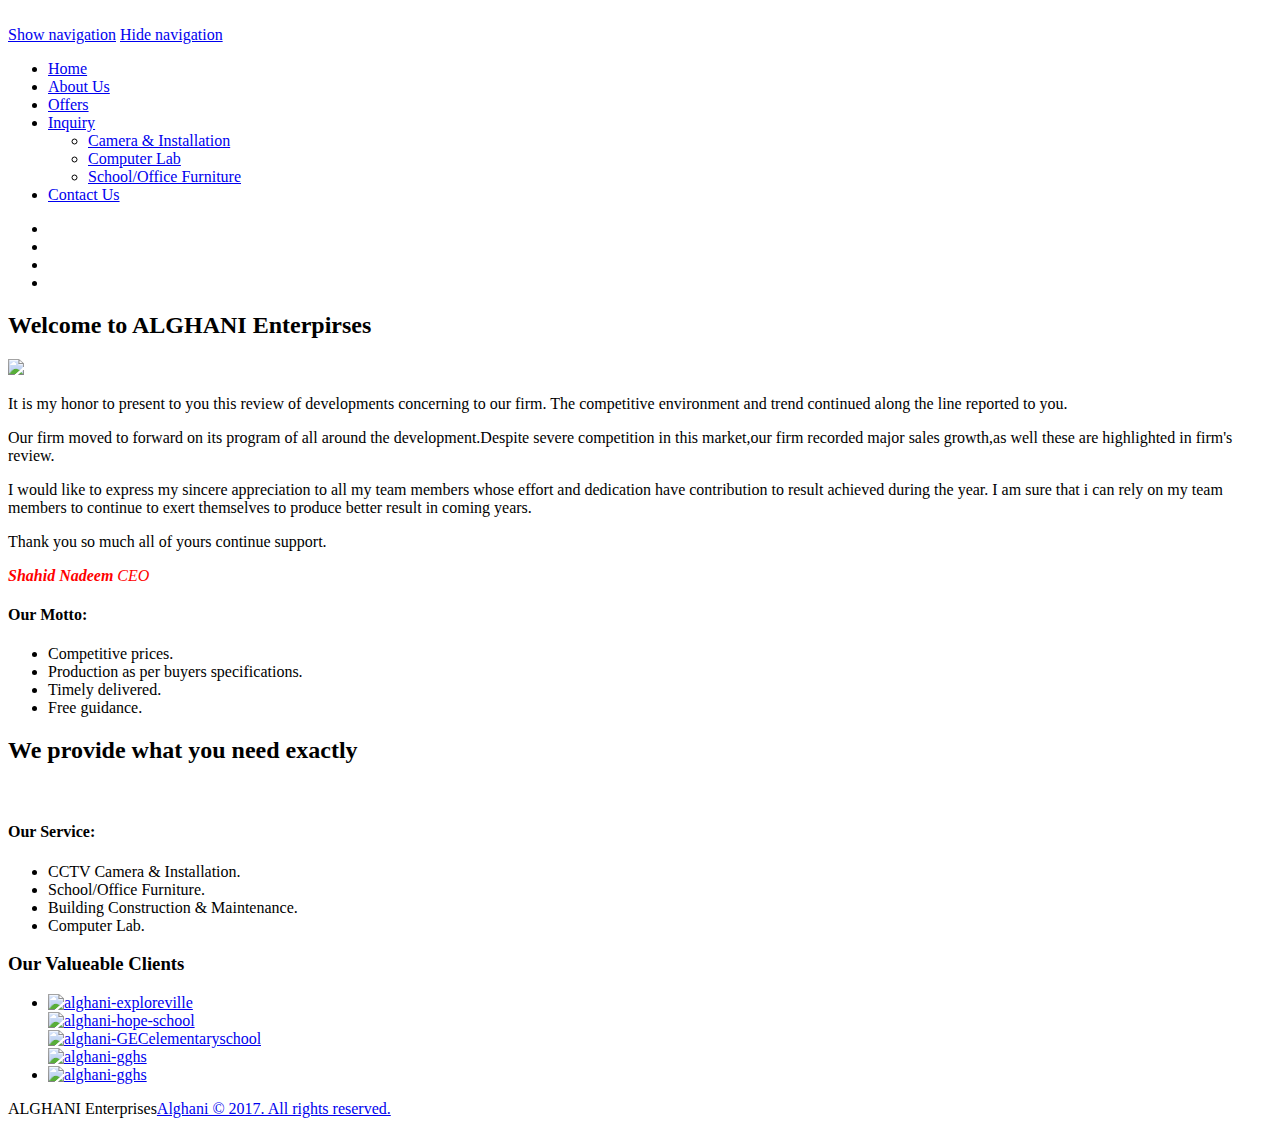
==== index.htm @ 818a692c "app id for fb" ====
<!DOCTYPE html>
<!--[if lt IE 7 ]><html class="ie ie6" lang="en"> <![endif]-->
<!--[if IE 7 ]><html class="ie ie7" lang="en"> <![endif]-->
<!--[if IE 8 ]><html class="ie ie8" lang="en"> <![endif]-->
<!--[if (gte IE 9)|!(IE)]><!-->
<html class="not-ie" lang="en">
<!--<![endif]-->
<!--
    ucorpora by freshdesignweb.com
    Twitter: https://twitter.com/freshdesignweb
    https://www.freshdesignweb.com/ucorpora/
-->
<head>
    <!-- Basic Meta Tags -->
    <meta charset="utf-8">
    <!-- For Google -->
    <title>ALGHANI Enterprises</title>
    <meta name="description" content="Alghai enterprises provides camera installation, full computer labs, school/office furniture and building construction. Sizeable costs and reasonable time-frame make them best in local business. Operating in fateh jang and islamabad.">
    <meta name="keywords" content="alghani,alghani enterprises,construction company, computer labs, furniture,fathejang company, cameras, security cameras, installation">
    <meta name="viewport" content="width=device-width, initial-scale=1.0">
    <meta name="author" content="Suhail Mumtaz Awan" />
    <meta name="copyright" content="Alghani Enterprises" />
    <meta name="robots" content="follow" />
    <meta http-equiv="cache-control" content="no-cache" />
    <meta name="application-name" content="Alghani Enterprises" />

    <!-- For Facebook -->
    <meta property="og:image" content="http://alghani-enterprises.com/img/slider/3.jpg" />
    <meta property="og:title" content="ALGHANI Enterprises" />
    <meta property="og:url" content="http://alghani-enterprises.com/" />
    <meta property="og:site_name" content="Alghani Enterprises" />
    <meta property="og:description" content="Alghai enterprises provides camera installation, full computer labs, school/office furniture and building construction." />
    <meta property="og:type" content="blog" />
    <meta property="fb:app_id" content="966242223397117" />

    <!-- For Twitter -->
    <meta name="twitter:card" content="summary" />
    <meta name="twitter:title" content="ALGHANI Enterprises" />
    <meta name="twitter:description" content="Alghai enterprises provides camera installation, full computer labs, school/office furniture and building construction." />
    <meta name="twitter:image" content="http://alghani-enterprises.com/img/slider/3.jpg" />
    <meta name="twitter:url" content="http://alghani-enterprises.com/">

    <link rel="canonical" href="http://alghani-enterprises.com" />

    <!--[if (gte IE 9)|!(IE)]>
      <meta http-equiv="X-UA-Compatible" content="IE=edge">
      <meta http-equiv="Content-Type" content="text/html;charset=utf-8">
    <![endif]-->
    <!-- Favicon -->
    <link href="img/favicon.ico" rel="icon" type="image/png">
    <!-- Styles -->
    <link href="css/styles.css" rel="stylesheet">
    <link href="css/bootstrap-override.css" rel="stylesheet">
    <!-- Font Avesome Styles -->
    <link href="css/font-awesome/font-awesome.css" rel="stylesheet">
    <!--[if IE 7]>
        <link href="css/font-awesome/font-awesome-ie7.min.css" rel="stylesheet">
    <![endif]-->
    <!-- FlexSlider Style -->
    <link rel="stylesheet" href="css/flexslider.css" type="text/css" media="screen">
    <!-- Internet Explorer condition - HTML5 shim, for IE6-8 support of HTML5 elements -->
    <!--[if lt IE 9]>
        <script src="http://html5shim.googlecode.com/svn/trunk/html5.js"></script>
    <![endif]-->
</head>
<body>
    <!-- Header -->
    <header id="header">
        <div class="container">
            <div class="row t-container">
                <!-- Logo -->
                <div class="span3">
                    <div class="logo">
                        <a href="index.htm"><img src="img/logo.png" alt=""></a>
                    </div>
                </div>
                <div class="span9">
                    <div class="row space60"></div>
                    <nav id="nav" role="navigation">
                        <a href="#nav" title="Show navigation">Show navigation</a>
                        <a href="#" title="Hide navigation">Hide navigation</a>
                        <ul class="clearfix">
                            <li class="active"><a href="index.htm" title="">Home</a></li>
                            <li><a href="about-us.htm" title="">About Us</a></li>
                            <li><a href="offers.htm" title="">Offers</a></li>
                            <li>
                                <a href="inquiry-cameras.htm" title=""><span>Inquiry</span></a>
                                <ul>
                                    <!-- Submenu -->
                                    <li><a href="inquiry-cameras.htm" title="">Camera & Installation</a></li>
                                    <li><a href="inquiry-computer-labs.htm" title="">Computer Lab</a></li>
                                    <li><a href="inquiry-furniture.htm" title="">School/Office Furniture</a></li>
                                </ul> <!-- End Submenu -->
                            </li>
                            <li><a href="contact-us.htm" title="">Contact Us</a></li>
                        </ul>
                    </nav>
                </div>
            </div>
            <div class="row space40"></div>
            <div class="slider1 flexslider">
                <!-- Slider -->
                <ul class="slides">
                    <li>
                        <img src="img/slider/1.jpg" alt="">
                    </li>
                    <li>
                        <img src="img/slider/2.jpg" alt="">
                    </li>
                    <li>
                        <img src="img/slider/3.jpg" alt="">
                    </li>
                    <li>
                        <img src="img/slider/4.jpg" alt="">
                    </li>
                </ul>
            </div>  <!-- Slider End -->
        </div>
    </header>
    <!-- Header End -->
    <!-- Content -->
    <div id="content">
        <div class="container">
            <div class="f-center">
                <h2>Welcome to ALGHANI Enterpirses</h2>
            </div>
            <div class="f-hr"></div>
            <div class="row space40"></div>
            <div class="row">

                <div class="span1"><div class="space10"></div><img src="img/CEO.jpg" style="max-width:100px;" /></div>
                <div class="span7">
                    <p>It is my honor to present to you this review of developments concerning to our firm. The competitive environment and trend continued along the line reported to you.</p>
                    <p>Our firm moved to forward on its program of all around the development.Despite severe competition in this market,our firm recorded major sales growth,as well these are highlighted in firm's review.</p>
                    <p>I would like to express my sincere appreciation to all my team members whose effort and dedication have contribution to result achieved during the year. I am sure that i can rely on my team members to continue to exert themselves to produce better result in coming years.</p>
                    <p>Thank you so much all of yours continue support.</p>
                    <p style="color:red;font-style:italic"><b>Shahid Nadeem </b>CEO</p>
                </div>

                <div class="span4">
                    <div class="ic-1"></div>
                    <div class="title-1"><h4>Our Motto:</h4></div>
                    <!-- List -->
                    <div class="text-1">
                        <ul class="list-a">
                            <li>Competitive prices.</li>
                            <li>Production as per buyers specifications.</li>
                            <li>Timely delivered.</li>
                            <li>Free guidance.</li>
                        </ul>
                    </div>
                    <!-- List End -->
                </div>
                <div class="row space40"></div>
                <div class="span12">
                    <h2>We provide what you need exactly</h2>
                </div>
                <div class="span8">
                    <img src="img/image01.png" alt="">
                </div>
                <div class="span4">
                    <div class="ic-1"></div>
                    <div class="title-1"><h4>Our Service:</h4></div>
                    <!-- List -->
                    <div class="text-1">
                        <ul class="list-b">
                            <!-- List Items -->
                            <li><i class="icon-ok"></i> CCTV Camera & Installation.</li>
                            <li><i class="icon-ok"></i> School/Office Furniture.</li>
                            <li><i class="icon-ok"></i> Building Construction & Maintenance.</li>
                            <li><i class="icon-ok"></i> Computer Lab.</li>
                        </ul>
                    </div>
                    <!-- List End -->
                </div>
            </div>
            <div class="space40"></div>
            <div class="f-hr"></div>
            <div class="row space40"></div>
            <!-- Our Clients -->
            <div class="row">
                <div class="span12">
                    <h3>Our Valueable Clients</h3>
                </div>
            </div>
            <div id="our-clients" class="slider2 flexslider">
                <ul class="slides">
                    <li>
                        <div class="row">
                            <div class="span3">
                                <a href="#" rel="external">
                                    <img src="img/clients/exploreville.jpg" alt="alghani-exploreville" />
                                </a>
                            </div>
                            <div class="span3">
                                <a href="#" rel="external">
                                    <img src="img/clients/Hopenew.jpg" alt="alghani-hope-school" />
                                </a>
                            </div>
                            <div class="span3">
                                <a href="#" rel="external">
                                    <img src="img/clients/GECelementaryschool.jpg" alt="alghani-GECelementaryschool" />
                                </a>
                            </div>
                            <div class="span3">
                                <a href="#" rel="external">
                                    <img src="img/clients/gghs.jpg" alt="alghani-gghs" />
                                </a>
                            </div>
                        </div>
                    </li>
                    <li>
                        <div class="row">
                            <div class="span3">
                                <a href="#" rel="external">
                                    <img src="img/clients/gghs.jpg" alt="alghani-gghs" />
                                </a>
                            </div>
                            <div class="span3">

                            </div>
                        </div>
                    </li>
                </ul>
            </div>
            <!-- Our Clients End -->
            <div class="space50"></div>
        </div>
    </div>
    <!-- Content End -->
    <!-- Footer -->
    <footer id="footer">
        <div class="container">
            <div class="row">
                <div class="span6">
                    <div class="logo-footer">
                        ALGHANI Enterprises<a href="http://www.alghani-enterprises.com">Alghani &copy; 2017. All rights reserved.</a>
                    </div>
                </div>
                <div class="span6 right">
                    <a href="#" class="social-network sn2 behance"></a>
                    <a href="#" class="social-network sn2 facebook"></a>
                    <a href="#" class="social-network sn2 pinterest"></a>
                    <a href="#" class="social-network sn2 flickr"></a>
                    <a href="#" class="social-network sn2 dribbble"></a>
                    <a href="#" class="social-network sn2 lastfm"></a>
                    <a href="#" class="social-network sn2 forrst"></a>
                    <a href="#" class="social-network sn2 xing"></a>
                </div>
            </div>
        </div>
    </footer>
    <!-- Footer End -->
    <!-- JavaScripts -->
    <script type="text/javascript" src="js/jquery-1.8.3.min.js"></script>
    <script type="text/javascript" src="js/bootstrap.min.js"></script>
    <script type="text/javascript" src="js/functions.js"></script>
    <script type="text/javascript" defer src="js/jquery.flexslider.js"></script>
    <!-- Go to www.addthis.com/dashboard to customize your tools -->
    <!-- Go to www.addthis.com/dashboard to customize your tools -->
    <script type="text/javascript" src="//s7.addthis.com/js/300/addthis_widget.js#pubid=ra-5a07d55aab7f21b3"></script>
</body>
</html>
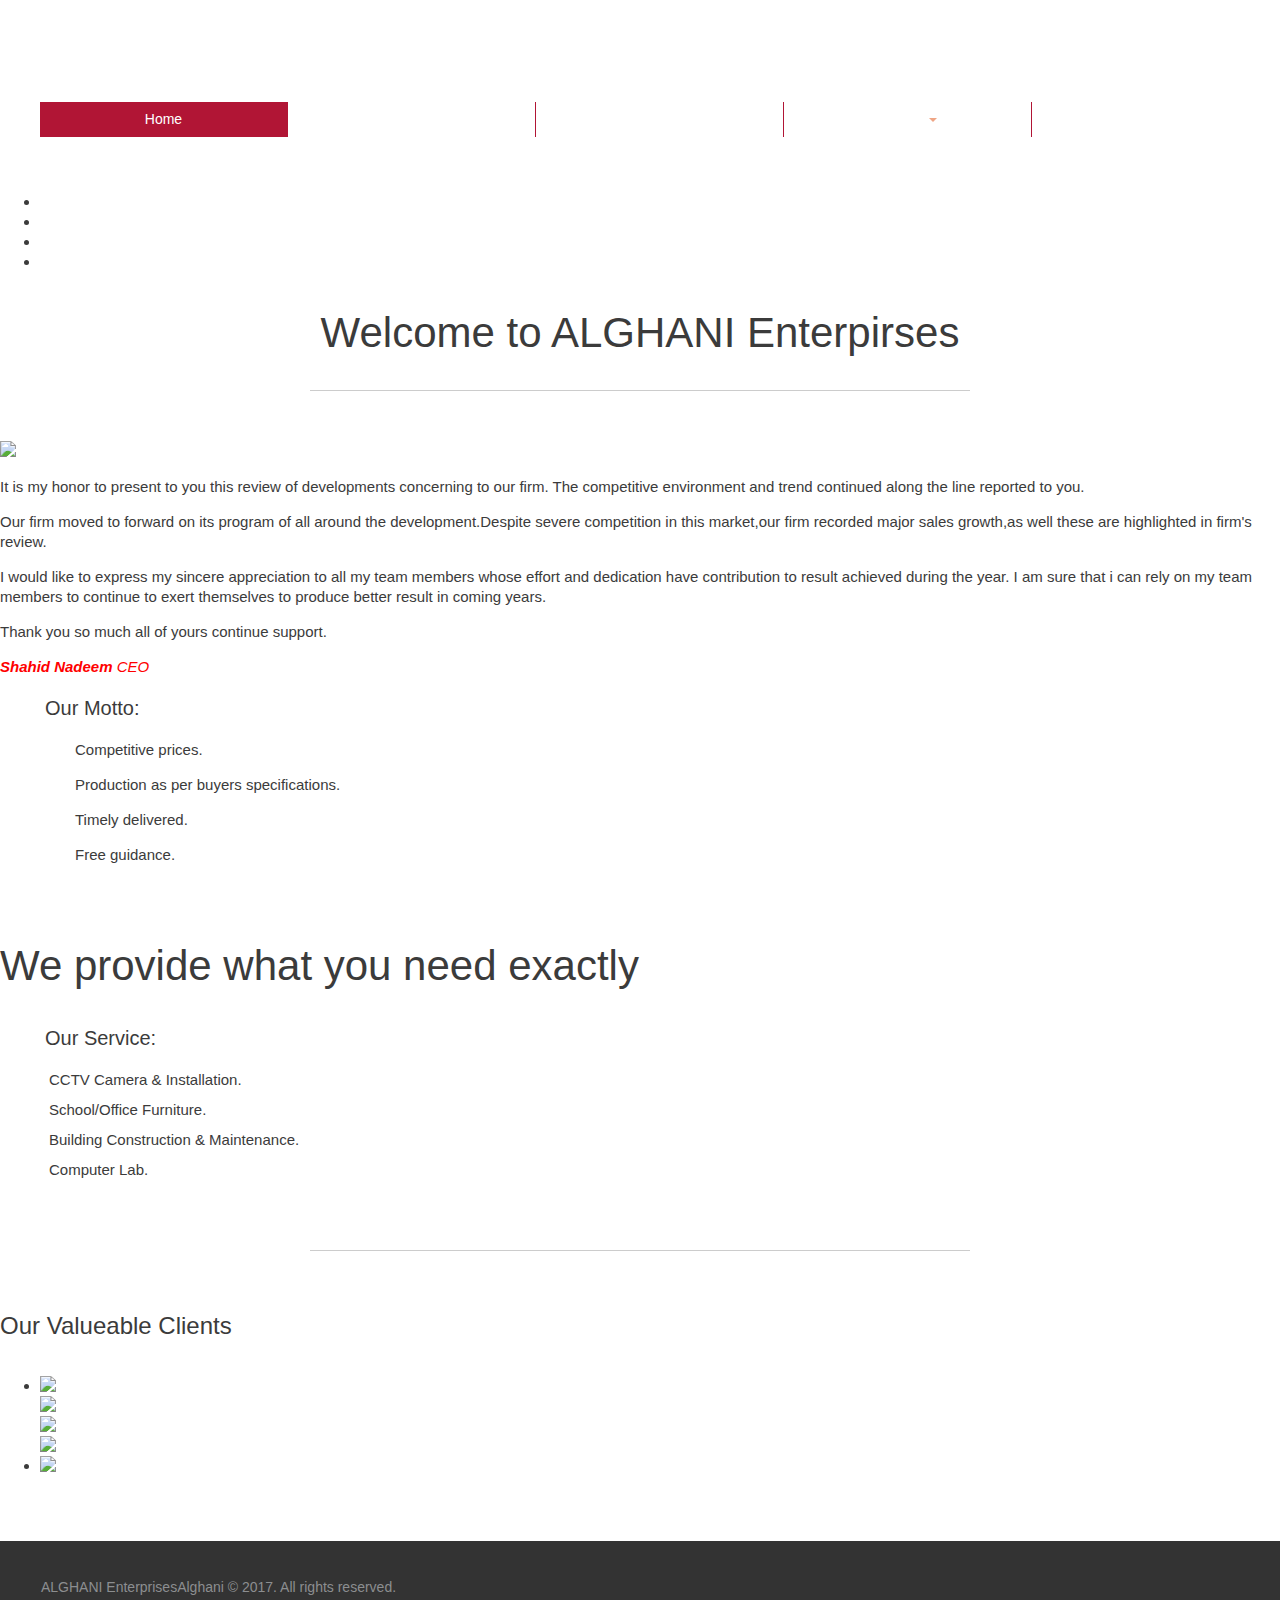
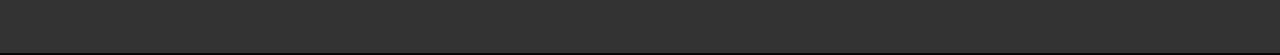
==== commit e4d8073a: "fixed forms" ====
--- a/index.htm
+++ b/index.htm
@@ -71,7 +71,7 @@
                 <!-- Logo -->
                 <div class="span3">
                     <div class="logo">
-                        <a href="index.htm"><img src="img/logo.png" alt=""></a>
+                        <a href="/"><img src="img/logo.png" alt=""></a>
                     </div>
                 </div>
                 <div class="span9">
@@ -80,7 +80,7 @@
                         <a href="#nav" title="Show navigation">Show navigation</a>
                         <a href="#" title="Hide navigation">Hide navigation</a>
                         <ul class="clearfix">
-                            <li class="active"><a href="index.htm" title="">Home</a></li>
+                            <li class="active"><a href="/" title="">Home</a></li>
                             <li><a href="about-us.htm" title="">About Us</a></li>
                             <li><a href="offers.htm" title="">Offers</a></li>
                             <li>
--- a/css/styles.css
+++ b/css/styles.css
@@ -0,0 +1,1601 @@
+/* --------------------------------------------------------	*/
+/*	Twitter Bootstrap */
+/*	Responsive media queries */
+/*	freshdesignweb.com */
+/* --------------------------------------------------------	*/
+
+@import url("bootstrap.min.css");
+@import url("bootstrap-responsive.min.css");
+
+/* --------------------------------------------------------	*/
+/*	Base */
+/* --------------------------------------------------------	*/
+
+::-moz-selection { background: #999; color: #fff; text-shadow: none; }
+::selection { background: #999; color: #fff; text-shadow: none; }
+:focus { outline-color: transparent!important; outline-style: none!important; }
+
+html {
+	overflow-y:scroll;
+	background:#fff;	
+}
+
+body {
+	margin: 0;
+	padding: 0;                      
+  font-family: 'Source Sans Pro', sans-serif;
+	font-size: 15px;
+	line-height: 20px;
+	color: #3b3b3b;
+	-webkit-font-smoothing: subpixel-antialiased;
+	-webkit-text-size-adjust: 100%;	
+	cursor:default;
+  background:#fff;
+}
+
+h1, h2, h3, h4, h5, h6 {
+  position:relative;
+  font-family: 'Titillium Web', sans-serif; 
+  font-weight: 200;
+  line-height: 1.25;
+  color: #3b3b3b;
+  margin:0px;
+  padding: 20px 0;
+  clear:both;
+}
+
+h1, h2 {
+  font-size:42px;
+  padding: 20px 0 10px 0;
+}
+
+h1 {
+  color:#3b3b3b;
+}
+
+h2 {
+}
+
+h3 {
+  font-size:24px;
+  line-height:30px;  
+}
+
+h4 {
+  font-size:20px;
+  line-height:24px;
+  font-weight:500;
+}
+
+h5, h6 {
+  font-size:20px;
+  line-height:26px;
+}    
+
+hr {
+  height:1px;
+  border:0px;
+  background:#4973c2;
+  margin:25px 0 25px 0;
+  clear:both;
+}
+
+p {
+  margin:15px 0;
+}
+
+blockquote {        
+  color:#83adff;
+  margin:15px 0px;
+  border-left:5px solid #fda056; 
+}
+
+a {
+  color:#fff;
+  text-decoration:none;
+}
+
+a:hover {
+  color:#fff;
+  text-decoration:none;
+}
+
+img {
+  width:100%;
+}
+
+/* --------------------------------------------------------	*/
+/*	Main Classes */
+/* --------------------------------------------------------	*/
+
+.white {
+  color:#fff;
+}
+.left{
+	float:left;
+}
+.blue{
+  color:#fda056;
+}
+
+.blue2{
+  color:#e4f2ff;
+}
+
+.blue-dark{
+  color:#fb8865;
+}
+
+.bold {
+  font-weight:bold;
+}
+
+.normal {
+  font-weight:normal;
+}
+
+.space5 {
+  height:5px;
+  clear:both;
+}
+
+.space10 {
+  height:10px;
+  clear:both;
+}
+
+.space15 {
+  height:15px;
+  clear:both;
+}
+
+.space20 {
+  height:20px;
+  clear:both;
+}
+
+.space25 {
+  height:25px;
+  clear:both;
+}
+
+.space30 {
+  height:30px;
+  clear:both;
+}
+
+.space40 {
+  height:40px;
+  clear:both;
+}
+
+.space50 {
+  height:50px;
+  clear:both;
+}
+
+.space60 {
+  height:60px;
+  clear:both;
+}
+
+.space70 {
+  height:70px;
+  clear:both;
+}
+
+.space80 {
+  height:80px;
+  clear:both;
+}
+
+.space90 {
+  height:90px;
+  clear:both;
+}
+
+.space100 {
+  height:100px;
+  clear:both;
+}
+
+.left {
+  text-align:left;
+}
+
+.right {
+  text-align:right;
+}
+
+.f-left {
+  float:left !important;
+}
+
+.f-right {
+  float:right;
+}
+
+.f-center {
+  text-align: center; }
+  
+.f-hr{
+  border-bottom:1px solid #CCC;
+  padding:10px;
+  width:50%;
+  margin:0 auto;
+}
+  
+.pad1 {
+  padding-top:6px;
+}
+
+.pad2 {
+  padding-top:18px;
+}
+
+.p-t-0{
+  padding-top:0px;
+}
+
+.pos-r {
+  position:relative;
+}
+
+.c-b {
+  clear:both;
+}
+
+.o-h {
+  overflow:hidden;
+}
+
+/* --------------------------------------------------------	*/
+/*  Header  */
+/* --------------------------------------------------------	*/
+
+header {
+  position:relative;
+  display:block;
+}
+
+.t-container {
+  position:relative;
+}
+
+.texture {
+  position:absolute;
+  top:0px;
+  left:-210px;
+  width:751px;
+  height:596px;
+}
+
+.logo {
+  position:relative;
+  margin-top:7px;
+}
+
+.head-info {
+  font-size:16px;
+  line-height:22px;
+}
+
+  /* --------------------------------------------------------	*/
+  /*  Slider  */
+  /* --------------------------------------------------------	*/
+    
+  .slider1 {
+    width:100%;
+    border-bottom:0px;
+  }
+
+/* --------------------------------------------------------	*/
+/*	Navigation */
+/* --------------------------------------------------------	*/
+
+		#nav
+		{
+			font-family: 'Open Sans', sans-serif;
+			position:relative;
+			z-index: 1000;
+		}
+
+			#nav > a
+			{
+				display: none;
+			}
+
+			#nav li
+			{
+				position: relative;
+				list-style:none;
+			}
+				#nav li a
+				{
+					color: #fff;
+					display: block;
+				}
+				#nav li a:active
+				{
+					background-color: #c00 !important;
+				}
+
+			#nav span:after
+			{
+				width: 0;
+				height: 0;
+				border: 0.313em solid transparent; /* 5 */
+				border-bottom: none;
+				border-top-color: #efa585;
+				content: '';
+				vertical-align: middle;
+				display: inline-block;
+				position: relative;
+				right: -0.313em; /* 5 */
+			}
+
+			/* first level */
+
+			#nav > ul
+			{
+				background-color: #8E1D36;
+			}
+				#nav > ul > li
+				{
+					width: 20%;
+					height: 100%;
+					float: left;
+				}
+					#nav > ul > li > a
+					{
+						height: 100%;
+						font-size: 14px; /* 24 */
+						line-height: 2.5em; /* 60 (24) */
+						text-align: center;
+					}
+						#nav > ul > li:not( :last-child ) > a
+						{
+							border-right: 1px solid #B11535;
+						}
+						#nav > ul > li:hover > a,
+						#nav > ul:not( :hover ) > li.active > a
+						{
+							background-color: #B11535;
+						}
+
+
+				/* second level */
+
+				#nav li ul
+				{
+					background-color: #B11535;
+					display: none;
+					position: absolute;
+					top: 100%;
+					margin-left:-0px;
+					width:100%;
+				}
+					#nav li:hover ul
+					{
+						display: block;
+						left: 0;
+						right: 0;
+					}
+						#nav li:not( :first-child ):hover ul
+						{
+							left: -1px;
+						}
+						#nav li ul a
+						{
+							border-top: 1px solid #8E1D36;
+							padding: 5px; /* 15 (20) */
+						}
+							#nav li ul li a:hover,
+							#nav li ul:not( :hover ) li.active a
+							{
+								background-color: #8E1D36;
+							}
+
+
+		@media only screen and ( max-width: 62.5em ) /* 1000 */
+		{
+			#nav
+			{
+				width: 100%;
+				position: relative;
+				margin: 0;
+			}
+			.logo{
+				margin:0 auto;
+			}
+		}
+
+		@media only screen and ( max-width: 40em ) /* 640 */
+		{
+			html
+			{
+				font-size: 75%; /* 12 */
+			}
+
+			#nav
+			{
+				position: relative;
+				top: auto;
+				left:auto;
+			}
+				#nav > a
+				{
+					width: 3.125em; /* 50 */
+					height: 3.125em; /* 50 */
+					text-align: left;
+					text-indent: -9999px;
+					background-color: #8E1D36;
+					position: relative;
+				}
+					#nav > a:before,
+					#nav > a:after
+					{
+						position: absolute;
+						border: 2px solid #fff;
+						top: 35%;
+						left: 25%;
+						right: 25%;
+						content: '';
+					}
+					#nav > a:after
+					{
+						top: 60%;
+					}
+
+				#nav:not( :target ) > a:first-of-type,
+				#nav:target > a:last-of-type
+				{
+					display: block;
+				}
+
+
+			/* first level */
+
+			#nav > ul
+			{
+				height: auto;
+				display: none;
+				position: absolute;
+				left: 0;
+				right: 0;
+			}
+				#nav:target > ul
+				{
+					display: block;
+				}
+				#nav > ul > li
+				{
+					width: 100%;
+					float: none;
+				}
+					#nav > ul > li > a
+					{
+						height: auto;
+						text-align: left;
+						padding: 0 0.833em; /* 20 (24) */
+					}
+						#nav > ul > li:not( :last-child ) > a
+						{
+							border-right: none;
+							border-bottom: 1px solid #B11535;
+						}
+
+
+				/* second level */
+
+				#nav li ul
+				{
+					position: static;
+					padding: 1.25em; /* 20 */
+					padding-top: 0;
+				}
+}
+
+/* --------------------------------------------------------	*/
+/*  Content  */
+/* --------------------------------------------------------	*/
+
+#content {
+  position:relative;
+}
+
+/* --------------------------------------------------------	*/
+/*  Home  */
+/* --------------------------------------------------------	*/
+
+.ic-1 {     
+  width:45px;  
+  height:30px;
+  font-size:34px;
+  float:left;
+}
+
+.ic-1 i {
+  color:#fb8865;
+}
+   
+.title-1 {
+  color:#3c3c3c;
+  float:left;
+  font-size:16px;
+  line-height:30px;
+}
+
+.title-1 h4 {
+  padding-top:4px;
+}
+
+.text-1 {     
+  padding-left:45px;
+  clear:both;
+}
+
+.title-2 {
+  font-size:16px;
+  padding:15px 0;
+}
+
+.square-1 {
+  color:#83adff;
+  padding-bottom:24px; 
+}
+
+.square-1 img {
+  -webkit-transition: all .3s ease;
+}
+
+.square-1:hover img {
+  opacity:0.3;
+  filter:alpha(opacity=30); /* For IE8 and earlier */
+  -webkit-transition: all .4s ease;
+}
+
+.img-container {
+  position:relative;
+}
+
+.img-bg-icon {
+  position:absolute;
+  top:0px;
+  left:0px;
+  width:100%;
+  height:100%;
+  background: url(../img/zoom-icon.png) center center no-repeat;
+  cursor:pointer;
+  display:none;
+}
+
+.square-1:hover .img-bg-icon {
+  display:block;
+} 
+
+.h-button {
+  position:absolute;
+  height:auto !important;
+}
+
+.h-button h3 {
+  padding:15px 20px;
+  font-size:22px;
+}
+
+/* --------------------------------------------------------	*/
+/*  About Us  */
+/* --------------------------------------------------------	*/
+
+.t-row h2 {
+  padding:0px;
+}
+
+.t-row h3 {
+  padding-top:14px;
+}
+
+.t-row .btn {
+  height:60px;
+  margin:0;
+  padding-right:30px;
+  padding-left:30px;
+}
+
+.team h4{
+  padding-bottom:10px;
+}
+  
+/* --------------------------------------------------------	*/
+/*  Lists  */
+/* --------------------------------------------------------	*/
+
+.list-a, .list-b, .list-c {
+  padding:0px;
+  margin:0px;
+}
+
+.list-a li {
+  list-style:none;
+  padding-left:30px;
+  margin-bottom:15px;
+  background: url(../img/arrow4.png) left center no-repeat;
+}
+
+.list-b li {
+  list-style:none;
+  margin-bottom:10px;
+}
+
+.list-b i {
+  color:#fb8865;
+  padding-right:4px;
+}
+
+.list-c i {
+  font-size:10px;
+  padding-right:4px;
+}
+
+.list-c li {
+  list-style:none;
+  margin-bottom:4px;
+}
+
+.list-c a {
+  color:#83adff;
+  text-decoration:none;
+}
+
+.list-c a:hover {
+  color:#fff;
+  text-decoration:none;
+}
+
+/* --------------------------------------------------------	*/
+/*  Client Says  */
+/* --------------------------------------------------------	*/
+
+.client-says {
+  position: relative;
+  font-style:italic;
+  color:#FFF;
+  border:0px;
+  padding:30px;
+  background:#fb8865;
+}
+
+.client-says:after {
+	content: ' ';
+	position: absolute;
+	width: 0;
+	height: 0;
+	left: 40px;
+	bottom: -24px;
+	border: 12px solid;
+	border-color: #fb8865 transparent transparent #fb8865;
+}
+
+.client-says-2 {
+  position:relative;
+  font-style:italic;
+  color:#83adff;
+  text-align:right;
+  padding-top:15px;
+  padding-right:30px;
+}
+
+.quotes {
+  float:right;
+}
+
+.quotes i {
+  font-size:17px;
+  padding-right:6px;
+}
+
+/* --------------------------------------------------------	*/
+/*  Progress Bar  */
+/* --------------------------------------------------------	*/
+
+.progress {
+  height:35px;
+  border-radius:0px;
+  background: #fda056 !important; 
+  -webkit-box-shadow:rgba(0, 0, 0, 0) 0 0 0 inset;
+  margin-bottom:8px;
+}
+
+.bar {
+  height:35px;
+  line-height:35px;
+  background:#fb8865 !important;
+  border:0px;
+  -webkit-box-shadow:rgba(0, 0, 0, 0) 0 0 0 inset;
+  text-shadow: none !important;
+  text-align:left !important;
+  padding-left:30px !important;
+}
+ 
+/* --------------------------------------------------------	*/
+/*  Buttons  */
+/* --------------------------------------------------------	*/
+  
+.btn {
+  color:#fff;
+  background:#fb8865;
+  height:48px;
+  line-height:48px;
+  padding:0px 22px;
+  text-shadow:none;
+  border-radius:2px;
+  -webkit-box-shadow:rgba(0, 0, 0, 0) 0 0 0 !important;
+  box-shadow:rgba(0, 0, 0, 0) 0 0 0 !important;
+  border:0px;
+  margin-bottom:8px;
+}
+.btn h3{
+	color:#FFF;
+}
+.btn:hover {
+  color:#fff;
+  background:#fda056;
+}
+
+.btn-blue {
+  background:#fda056;
+} 
+
+.btn-blue:hover {
+  background:#83adff;
+} 
+
+.btn-gray {
+  background:#3b3b3b;
+} 
+
+.btn-gray:hover {
+  background:#fda056;
+} 
+
+/* --------------------------------------------------------	*/
+/*  Accordion  */
+/* --------------------------------------------------------	*/
+
+.accordion-group {
+  border-radius:0px !important;
+  border:0px;
+  margin-bottom:1px !important;
+}
+ 
+.accordion-heading {
+  color:#393838;
+  background:#e9edeb; 
+}
+.accordion-heading a{
+  color:#393838;
+}
+.accordion-inner {
+  color:#393838;
+  background:#f9f9f9;
+  border:0px;
+  padding:30px 20px !important;     
+}
+
+.accordion-toggle {
+  padding:20px !important;
+}
+
+/* --------------------------------------------------------	*/
+/*  Tabs  */
+/* --------------------------------------------------------	*/
+
+.nav-tabs {
+  border:0px;
+  margin-bottom:0px;
+}
+
+.tab-content h3 {
+  padding-bottom:0px;
+}
+
+.nav-tabs li a {
+  border-radius:0px;
+  border:0px;
+  color:#3b3b3b;
+  background:#e9edeb;
+  padding:20px;
+}
+
+.nav-tabs li a:hover {
+  background:#fb8865;
+}
+
+.tab-content {
+  background:#f9f9f9;
+  padding: 0px 20px;
+  padding-bottom:10px;   
+}
+
+.nav-tabs > .active > a, .nav-tabs > .active > a:hover {
+  background-color:#f9f9f9;
+  border-color:#e9edeb #e9edeb  transparent;
+  border-style:solid;
+  color:#3b3b3b;
+}
+     
+/* --------------------------------------------------------	*/
+/*  Alerts  */
+/* --------------------------------------------------------	*/
+       
+.alert {
+  margin-bottom:9px;
+  padding:20px 40px 20px 20px;
+  color:#789ab9;
+  background:#e4f2ff;
+  border-radius:0px;
+  border:0px !important;
+  text-shadow:none !important;
+}
+  
+.alert-error {
+  color:#fff;
+  background:#ff5a5a;
+}
+
+.alert-info {
+  color:#7f7e00;
+  background:#dfde88;
+}
+
+.alert-success {
+  color:#fff;
+  background:#6ac663;
+}
+
+/* --------------------------------------------------------	*/
+/*  Icons  */
+/* --------------------------------------------------------	*/
+
+.icons-s1 {
+  font-size:34px;
+}
+
+.icons-s2 {
+  font-size:28px;
+}
+
+.icons-s3 {
+  font-size:22px;
+}
+
+.icons-s4 {
+  font-size:16px;
+}
+
+/* --------------------------------------------------------	*/
+/*  Tables  */
+/* --------------------------------------------------------	*/
+
+table {
+  width:100%;
+  border-radius:0px !important;
+  border:0px !important;
+  border-collapse:collapse !important;
+}
+
+th {
+  color:#fff;
+  background:#fda056;
+  border-radius:0px !important;
+  border:1px solid #3b3b3b !important;
+  font-weight:normal !important;
+  padding:15px 20px !important;
+}
+
+td {
+  color:#83adff;
+  background:#fb8865;
+  border-radius:0px !important;
+  border:1px solid #3b3b3b !important;
+  padding:15px 20px !important;
+}
+
+table a:hover{
+  text-decoration:none;
+}
+        
+/* --------------------------------------------------------	*/
+/*  Forms  */
+/* --------------------------------------------------------	*/
+
+.form-main input, .form-main textarea {
+  position:relative;
+  height:20px;
+  width:95%;
+  padding:16px 12px 14px 12px; 
+  margin-top:10px;
+  background:#464646;
+  border-radius:0px;
+  border:0px;
+}
+
+.form-main textarea {
+  height:200px;
+  resize:none;
+}
+
+.error {
+	color: white;
+	display: none;
+}
+
+#ajaxsuccess {
+	color: #fda056;
+  font-size:18px;
+  font-weight:bold;
+	width: 100%;
+	display: none;
+  clear:both;
+}
+.clear{
+	clear:both;}
+	
+/* --------------------------------------------------------	*/
+/*  Paging  */
+/* --------------------------------------------------------	*/
+
+.paging {
+  width:30px;
+  height:30px;
+  line-height:30px;
+  text-align:center;
+  font-size:13px;
+  color:#fff;
+  background:#fda056;
+  float:right;
+  margin-bottom:5px;
+  margin-right:1px;
+}
+
+.paging:hover {
+  color:#fff;
+  background:#101d35;
+  text-decoration:none;
+}
+
+/* --------------------------------------------------------	*/
+/*  Blog Detail  */
+/* --------------------------------------------------------	*/
+
+.blog-icon {
+  font-size:30px;
+  color:#fb8865;
+  width:30px;
+  height:30px;
+}
+
+.post-d-info i {
+  padding:0px 5px;
+}
+
+.post-d-info h2 {
+  padding-bottom:15px;
+}
+
+.post-d-info a:hover {
+  text-decoration:none !important;
+}     
+  
+  /* --------------------------------------------------------	*/
+  /*  Comments  */
+  /* --------------------------------------------------------	*/
+  
+  .comment-title h2, .contact-form-title h2 {
+    padding-bottom:5px;
+  }
+
+  .comment {
+    margin-bottom:30px;
+    padding-left:50px;
+    background:url(../img/comment-img.png) left 4px no-repeat;
+  }
+
+  .comment-author {
+    color:#fff;
+    font-weight:bold;
+  }
+  
+  .comment-date {
+    color:#fff;
+  }
+  
+  .c-margin-2 {
+    margin-left:50px;
+  }
+  
+  .c-margin-3 {
+    margin-left:100px;
+  }
+  
+  .thank {
+    padding-top:12px;
+  }   
+  
+  .form-comment input, .form-comment textarea {
+    width:93.4%;
+    color:#fff;
+    background:#fb8865;
+    margin-top:10px;
+    padding:8px 12px !important;
+    border:0px;
+    border-radius:0px;
+  }    
+  
+  .form-comment textarea {
+    width:96.9%;  
+    height:150px;
+    resize:none;
+  }   
+    
+/* --------------------------------------------------------	*/
+/*  Pricing Tables  */
+/* --------------------------------------------------------	*/
+
+.pricing-tables table {
+  width:100%;
+  background:transparent;
+  border:0px !important;
+}
+
+.pricing-tables th {
+  font-size:16px;
+  font-weight:bold;
+  background:#fda056;
+  text-align:center;
+  padding: 30px !important;
+}
+
+.pricing-tables td {
+  padding:8px 0px;
+  color:#7c7e7e;
+  background:#fff;
+  border-bottom:1px solid #f9f9f9 !important;
+  text-align:center;
+}
+
+.pricing-tables .plan-title  {
+  font-family: 'Titillium Web', sans-serif; 
+  font-weight: 200;
+  font-size:24px;
+  line-height:30px;
+ 	color: #fff;     
+}
+
+.price {
+  font-size:36px !important;
+  padding-top:36px;   
+  line-height:30px;
+}
+
+.price2 {
+  position:relative;
+  top:-8px;
+  font-size:14px;
+}
+
+.pricing-tables .table-footer {
+  font-size:16px;
+  color:#fff !important;
+  background:#fda056 !important;
+  padding:44px 0px !important;
+  border:0px !important;
+}
+
+.pricing-tables .active th, .pricing-tables .active .table-footer {
+  color:#fff;
+  background:#fb8865 !important;
+}
+
+.pricing-tables .active td {
+  color:#fda056;
+}
+
+.pricing-tables .active .table-footer {
+  border:0px;
+  background:#fb8865 !important;
+}
+
+/* --------------------------------------------------------	*/
+/*  Contact  */
+/* --------------------------------------------------------	*/
+
+#map {
+  position:relative;
+  width:100%;
+  height:270px;
+  padding:0px;
+  border:0px;
+}
+
+/* --------------------------------------------------------	*/
+/*  Side Bar  */
+/* --------------------------------------------------------	*/
+
+  /* --------------------------------------------------------	*/
+  /*  Search  */
+  /* --------------------------------------------------------	*/
+  
+  .search-box{
+    position:relative;
+  }
+  
+  .search {
+    width:80%;
+    height:34px;
+    color:#fff;
+    background:#fb8865;
+    border:0px;
+    padding-left:5%;
+    padding-right:15%;
+  }
+  
+  .search-icon, .search-icon:hover {
+    position:absolute;
+    font-size:14px;
+    top:7px;
+    right:12px;
+    color:#fff;
+    text-decoration:none;    
+  }
+
+  /* --------------------------------------------------------	*/
+  /*	Flickr Widget */
+  /* --------------------------------------------------------	*/
+  
+  .photo-stream {
+    float:left;
+    width:60px;
+    height:60px;
+    border-bottom:0px;
+    margin-right:13px;
+    margin-bottom:13px;
+    overflow:hidden;
+  }  
+
+  /* --------------------------------------------------------	*/
+  /*  Tags  */
+  /* --------------------------------------------------------	*/
+  
+  .tag {
+    height:20px;
+    font-size:13px;
+    color:#fff;
+    background:#fda056;
+    padding:5px 13px 4px 13px;
+    margin-right:10px;
+    margin-bottom:10px;
+    float:left;
+  }
+  
+  .tag:hover {
+    background:#fb8865;
+  }
+
+/* --------------------------------------------------------	*/
+/*  Testimonials  */
+/* --------------------------------------------------------	*/
+
+.testimonials {
+  background:#fb8865;
+  border:1px solid #3b3b3b;
+  padding:30px; 
+}
+
+/* --------------------------------------------------------	*/
+/*	Gallery */
+/* --------------------------------------------------------	*/
+
+.portfolio{
+  overflow:hidden;
+  margin:0px;
+}
+
+.portfolio .span4, .portfolio .span6{
+  margin-top:50px;
+}
+
+.portfolio .span2, .portfolio .span3{
+  margin-top:40px;
+}
+
+.portfolio a{
+  text-decoration:none;
+}
+
+.portfolio li{
+  list-style:none;
+}
+
+.portfolio-info {
+  height:100%;
+  background:#f5f7f8;
+  border:1px solid #cbcfd1;
+  border-bottom:2px solid #cbcfd1;
+  padding:30px;
+}
+  
+  /* --------------------------------------------------------	*/
+  /*	Gallery Filter */
+  /* --------------------------------------------------------	*/
+
+  #portfolio-filter{
+    margin:0px;
+    overflow:hidden;
+  }
+    
+  #portfolio-filter li {
+    list-style:none;
+    float:left;
+    margin-right:10px;
+    margin-top:5px;
+    padding:12px 0px;
+  }
+    
+  #portfolio-filter li a {
+    padding:12px 15px;
+    margin:0px;
+    border:0px;
+  	color:#fff;
+	background: #fda056;
+  }
+ 
+  #portfolio-filter li:hover a {
+    color:#fff;
+    background: #83adff;
+    text-decoration:none;
+  }
+    
+  #portfolio-filter li.active a {
+    color:#fff;
+    background: #fb8865;
+  }
+
+	/* --------------------------------------------------------	*/
+	/*	Gallery - Isotype (filtering tags) */
+	/* --------------------------------------------------------	*/
+
+	.isotope-item {
+	  z-index: 2;
+	}
+
+	.isotope-hidden.isotope-item {
+	  pointer-events: none;
+	  z-index: 1;
+	}   
+
+	/* Isotope CSS3 transitions */    
+	.isotope,	.isotope .isotope-item {
+	  -webkit-transition-duration: 0.4s;
+		 -moz-transition-duration: 0.4s;
+		  -ms-transition-duration: 0.4s;
+		   -o-transition-duration: 0.4s;
+			  transition-duration: 0.4s;
+	}
+
+	.isotope {
+	  -webkit-transition-property: height, width;
+		 -moz-transition-property: height, width;
+		  -ms-transition-property: height, width;
+		   -o-transition-property: height, width;
+			  transition-property: height, width;
+	}
+
+	.isotope .isotope-item {
+	  -webkit-transition-property: -webkit-transform, opacity;
+		 -moz-transition-property:    -moz-transform, opacity;
+		  -ms-transition-property:     -ms-transform, opacity;
+		   -o-transition-property:         top, left, opacity;
+			  transition-property:         transform, opacity;
+	} 
+
+	/* disabling Isotope CSS3 transitions */
+	.isotope.no-transition,
+	.isotope.no-transition .isotope-item,
+	.isotope .isotope-item.no-transition {
+	  -webkit-transition-duration: 0s;
+		 -moz-transition-duration: 0s;
+		  -ms-transition-duration: 0s;
+		   -o-transition-duration: 0s;
+			  transition-duration: 0s;
+	}                                      
+/*----------------------------------------------------------*/
+/* breadcrumbs */
+#titlebar{background:#f9f9f9;}
+#breadcrumbs ul{float:right;font-size:13px;margin-top:27px;font-weight:500; padding-left:5px; padding-right:15px;}
+#breadcrumbs ul li{display:inline-block;color:#999;margin:0 0 0 5px}
+#breadcrumbs ul li:after{content:"";font-family:"FontAwesome";font-size:12px;color:#ccc;margin:0 0 0 9px}
+#breadcrumbs ul li:last-child:after,#breadcrumbs ul li:first-child:after{content:"";margin:0}
+#breadcrumbs ul li:last-child a,#breadcrumbs ul li a{color:#888;font-weight:600}
+#breadcrumbs ul li a:hover{color:#a0a0a0}#breadcrumbs ul li:first-child{padding-right:0;margin-left:0}
+#breadcrumbs ul li:first-child,#breadcrumbs ul li:last-child{color:#999;background:0}
+#breadcrumbs ul li:last-child{padding:0;background:0}
+
+/* --------------------------------------------------------	*/
+/*	Footer */
+/* --------------------------------------------------------	*/
+
+#footer {
+  position:relative;
+  color:#8c8e90;
+  font-size:14px;
+  line-height:22px;
+  padding:30px 41px 20px 41px;
+  background:#333333;
+  border-bottom:2px solid #060606;
+  overflow:hidden;  
+}
+
+#footer h2 {
+  margin-bottom:0px !important;
+  padding-bottom:0px !important;
+  padding-top:20px;
+  color:#ffffff;
+}
+
+#footer h3 {
+  padding-bottom:10px !important;
+  color:#ffffff;
+}
+
+.logo-footer{
+  line-height:32px;
+}
+
+.logo-footer img{
+  width:auto;
+  float:left;
+  margin-right:20px;
+}
+
+#footer a {
+  color:#8c8e90;
+  text-decoration:none;
+}
+
+#footer a.white {
+  color:#fff;
+}
+
+#footer a:hover, #footer a.white:hover {
+  color:#83adff;
+  text-decoration:none;       
+}
+
+#footer i {
+  margin-right:12px;
+}
+
+.texture-footer {
+  position:absolute;
+  top:-30px;
+  right:-150px;
+}
+
+#footer .btn {
+  background:#282828;
+  text-shadow:none;
+  border-radius:2px;
+  -webkit-box-shadow:rgba(255, 255, 255, 00) 0 0 0 inset, rgba(0, 0, 0, 00) 0 0 0;
+  background-image:-webkit-linear-gradient(top, #282828, #282828);
+  margin-top:10px;
+}
+
+#footer .btn:hover {
+  background:#3b3b3b;
+}
+
+#footer .btn i {
+  margin-left:12px;
+  margin-right:0px;
+}
+
+/* --------------------------------------------------------	*/
+/*	Social Networks Icons */
+/* --------------------------------------------------------	*/
+
+.social-network { 
+	display:inline-block; 
+	background: url(../img/social-networks.png) no-repeat top left; 
+	width: 24px; 
+	height: 24px; 
+	background-position-y: 0; 
+	-webkit-transition:all 0.2s ease;
+	-moz-transition:all 0.2s ease;                                             
+	-o-transition:all 0.2s ease;
+	-ms-transition:all 0.2s ease;
+	transition:all 0.2s ease;
+	cursor:pointer;
+  border:0px !important;
+  margin-right:6px;
+}
+
+.sn2 {
+	background: url(../img/social-networks-2.png) no-repeat top left; 
+}
+
+input[type="text"]
+{
+    color: black;
+    font-size:20px;
+    font-weight: bold;
+}
+input[type="number"]
+{
+    color: black;
+    font-size:20px;
+    font-weight: bold;
+}
+input[type="email"]
+{
+    color: black;
+    font-size:20px;
+    font-weight: bold;
+}
+.boldit{
+  color: black !important;
+      font-size:20px;
+    font-weight: bold;
+}
+::-webkit-input-placeholder { /* WebKit, Blink, Edge */
+    color:    #4F4B4C !important;
+}
+:-moz-placeholder { /* Mozilla Firefox 4 to 18 */
+   color:    #4F4B4C !important;
+   opacity:  1;
+}
+::-moz-placeholder { /* Mozilla Firefox 19+ */
+   color:    #4F4B4C !important;
+   opacity:  1;
+}
+:-ms-input-placeholder { /* Internet Explorer 10-11 */
+   color:    #4F4B4C !important;
+}
+::-ms-input-placeholder { /* Microsoft Edge */
+   color:    #4F4B4C !important;
+}
+
+::placeholder { /* Most modern browsers support this now. */
+   color:    #4F4B4C !important;
+}
+
+textarea {
+    color: black !important;
+      font-size:20px;
+    font-weight: bold;
+}
+.btn {
+  background: #a31f1f;
+  background-image: -webkit-linear-gradient(top, #a31f1f, ##a31f1f);
+  background-image: -moz-linear-gradient(top, #a31f1f, ##a31f1f);
+  background-image: -ms-linear-gradient(top, #a31f1f, ##a31f1f);
+  background-image: -o-linear-gradient(top, #a31f1f, ##a31f1f);
+  background-image: linear-gradient(to bottom, #a31f1f, ##a31f1f);
+  -webkit-border-radius: 0;
+  -moz-border-radius: 0;
+  border-radius: 0px;
+  -webkit-box-shadow: 5px 4px 8px #666666;
+  -moz-box-shadow: 5px 4px 8px #666666;
+  box-shadow: 5px 4px 8px #666666;
+  font-family: Arial;
+  color: #ffffff;
+  font-size: 29px;
+  text-decoration: none;
+}
+
+.btn:hover {
+  background: #ab4242;
+  text-decoration: none;
+}
+/* Normal */
+.social-network.aim{ background-position: 0 0}
+.social-network.amazon{ background-position: -24px 0}
+.social-network.apple{ background-position: -48px 0}
+.social-network.behance{ background-position: -72px 0}
+.social-network.blogger{ background-position: -96px 0}
+.social-network.delicious{ background-position: -120px 0}
+.social-network.deviantart{ background-position: -144px 0}
+.social-network.digg{ background-position: -168px 0}
+.social-network.dribbble{ background-position: -192px 0}
+.social-network.ebay{ background-position: -216px 0}
+.social-network.evernote{ background-position: -240px 0}
+.social-network.facebook{ background-position: -264px 0}
+.social-network.feedburner{ background-position: -288px 0}
+.social-network.flickr{ background-position: -312px 0}
+.social-network.forrst{ background-position: -336px 0}
+.social-network.foursquare{ background-position: -360px 0}
+.social-network.github{ background-position: -384px 0}
+.social-network.google{ background-position: -408px 0}
+.social-network.gowalla{ background-position: -432px 0}
+.social-network.icq{ background-position: -456px 0}
+.social-network.itunes{ background-position: -480px 0}
+.social-network.lastfm{ background-position: -504px 0}
+.social-network.linkedin{ background-position: -528px 0}
+.social-network.meetup{ background-position: -552px 0}
+.social-network.myspace{ background-position: -576px 0}
+.social-network.newsvine{ background-position: -600px 0}
+.social-network.openid{ background-position: -624px 0}
+.social-network.paypal{ background-position: -648px 0}
+.social-network.picasa{ background-position: -672px 0}
+.social-network.pinterest{ background-position: -696px 0}
+.social-network.posterous{ background-position: -720px 0}
+.social-network.reddit{ background-position: -744px 0}
+.social-network.rss{ background-position: -768px 0}
+.social-network.skype{ background-position: -792px 0}
+.social-network.slashdot{ background-position: -816px 0}
+.social-network.soundcloud{ background-position: -840px 0}
+.social-network.stumbleupon{ background-position: -864px 0}
+.social-network.technorati{ background-position: -888px 0}
+.social-network.tumblr{ background-position: -912px 0}
+.social-network.twitter{ background-position: -936px 0}
+.social-network.viddler{ background-position: -960px 0}
+.social-network.vimeo{ background-position: -984px 0}
+.social-network.virb{ background-position: -1008px 0}
+.social-network.wordpress{ background-position: -1032px 0}
+.social-network.xing{ background-position: -1056px 0}
+.social-network.yahoo{ background-position: -1080px 0}
+.social-network.yelp{ background-position: -1104px 0}
+.social-network.youtube{ background-position: -1128px 0}
+.social-network.zerply{ background-position: -1152px 0}
+
+/* Mouseovers */
+.social-network.aim:hover,.active .social-network.aim{ background-position: 0 -24px}
+.social-network.amazon:hover,.active .social-network.amazon{ background-position: -24px -24px}
+.social-network.apple:hover,.active .social-network.apple{ background-position: -48px -24px}
+.social-network.behance:hover,.active .social-network.behance{ background-position: -72px -24px}
+.social-network.blogger:hover,.active .social-network.blogger{ background-position: -96px -24px}
+.social-network.delicious:hover,.active .social-network.delicious{ background-position: -120px -24px}
+.social-network.deviantart:hover,.active .social-network.deviantart{ background-position: -144px -24px}
+.social-network.digg:hover,.active .social-network.digg{ background-position: -168px -24px}
+.social-network.dribbble:hover,.active .social-network.dribbble{ background-position: -192px -24px}
+.social-network.ebay:hover,.active .social-network.ebay{ background-position: -216px -24px}
+.social-network.evernote:hover,.active .social-network.evernote{ background-position: -240px -24px}
+.social-network.facebook:hover,.active .social-network.facebook{ background-position: -264px -24px}
+.social-network.feedburner:hover,.active .social-network.feedburner{ background-position: -288px -24px}
+.social-network.flickr:hover,.active .social-network.flickr{ background-position: -312px -24px}
+.social-network.forrst:hover,.active .social-network.forrst{ background-position: -336px -24px}
+.social-network.foursquare:hover,.active .social-network.foursquare{ background-position: -360px -24px}
+.social-network.github:hover,.active .social-network.github{ background-position: -384px -24px}
+.social-network.google:hover,.active .social-network.google{ background-position: -408px -24px}
+.social-network.gowalla:hover,.active .social-network.gowalla{ background-position: -432px -24px}
+.social-network.icq:hover,.active .social-network.icq{ background-position: -456px -24px}
+.social-network.itunes:hover,.active .social-network.itunes{ background-position: -480px -24px}
+.social-network.lastfm:hover,.active .social-network.lastfm{ background-position: -504px -24px}
+.social-network.linkedin:hover,.active .social-network.linkedin{ background-position: -528px -24px}
+.social-network.meetup:hover,.active .social-network.meetup{ background-position: -552px -24px}
+.social-network.myspace:hover,.active .social-network.myspace{ background-position: -576px -24px}
+.social-network.newsvine:hover,.active .social-network.newsvine{ background-position: -600px -24px}
+.social-network.openid:hover,.active .social-network.openid{ background-position: -624px -24px}
+.social-network.paypal:hover,.active .social-network.paypal{ background-position: -648px -24px}
+.social-network.picasa:hover,.active .social-network.picasa{ background-position: -672px -24px}
+.social-network.pinterest:hover,.active .social-network.pinterest{ background-position: -696px -24px}
+.social-network.posterous:hover,.active .social-network.posterous{ background-position: -720px -24px}
+.social-network.reddit:hover,.active .social-network.reddit{ background-position: -744px -24px}
+.social-network.rss:hover,.active .social-network.rss{ background-position: -768px -24px}
+.social-network.skype:hover,.active .social-network.skype{ background-position: -792px -24px}
+.social-network.slashdot:hover,.active .social-network.slashdot{ background-position: -816px -24px}
+.social-network.soundcloud:hover,.active .social-network.soundcloud{ background-position: -840px -24px}
+.social-network.stumbleupon:hover,.active .social-network.stumbleupon{ background-position: -864px -24px}
+.social-network.technorati:hover,.active .social-network.technorati{ background-position: -888px -24px}
+.social-network.tumblr:hover,.active .social-network.tumblr{ background-position: -912px -24px}
+.social-network.twitter:hover,.active .social-network.twitter{ background-position: -936px -24px}
+.social-network.viddler:hover,.active .social-network.viddler{ background-position: -960px -24px}
+.social-network.vimeo:hover,.active .social-network.vimeo{ background-position: -984px -24px}
+.social-network.virb:hover,.active .social-network.virb{ background-position: -1008px -24px}
+.social-network.wordpress:hover,.active .social-network.wordpress{ background-position: -1032px -24px}
+.social-network.xing:hover,.active .social-network.xing{ background-position: -1056px -24px}
+.social-network.yahoo:hover,.active .social-network.yahoo{ background-position: -1080px -24px}
+.social-network.yelp:hover,.active .social-network.yelp{ background-position: -1104px -24px}
+.social-network.youtube:hover,.active .social-network.youtube{ background-position: -1128px -24px}
+.social-network.zerply:hover,.active .social-network.zerply{ background-position: -1152px -24px}
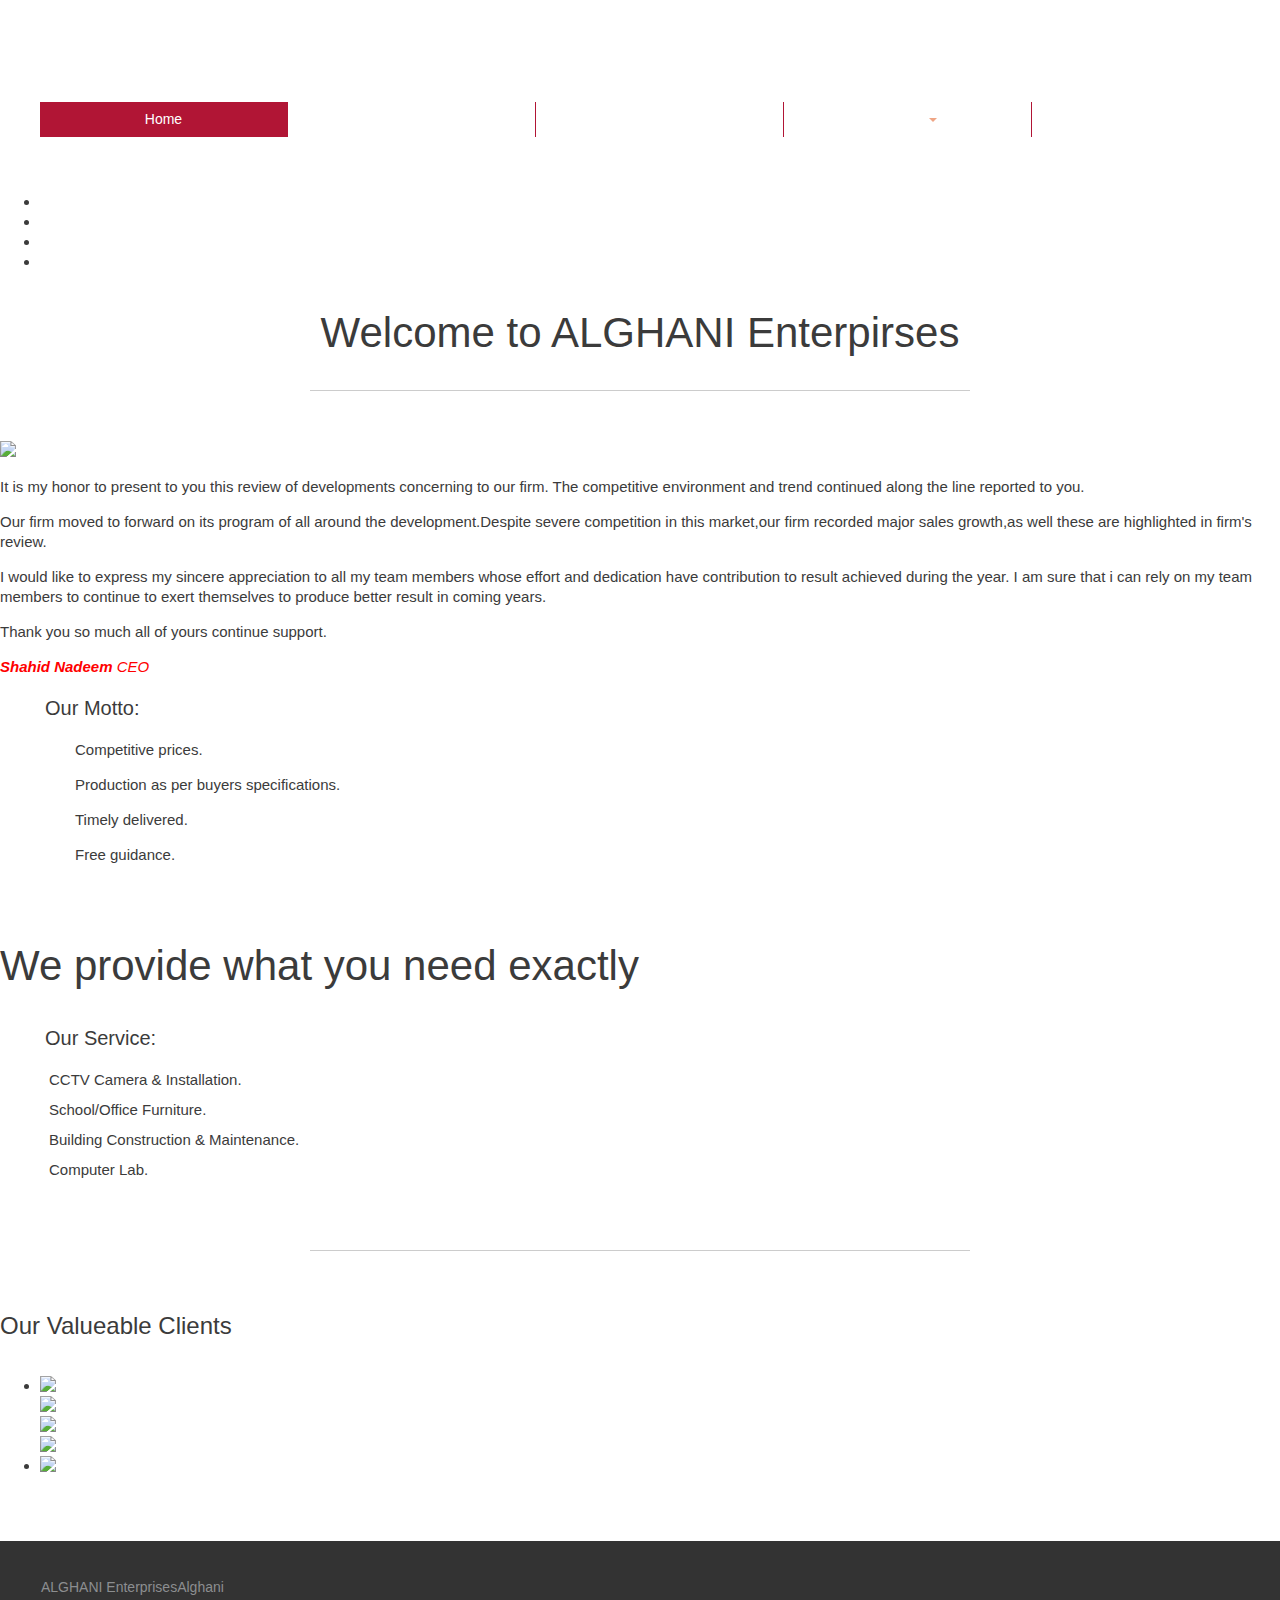
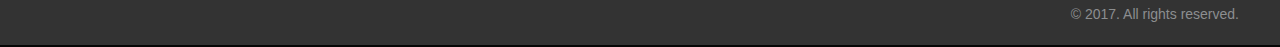
==== commit dfbc92e0: "update" ====
--- a/index.htm
+++ b/index.htm
@@ -71,7 +71,7 @@
                 <!-- Logo -->
                 <div class="span3">
                     <div class="logo">
-                        <a href="/"><img src="img/logo.png" alt=""></a>
+                        <a href="index.htm"><img src="img/logo.png" alt=""></a>
                     </div>
                 </div>
                 <div class="span9">
@@ -80,19 +80,21 @@
                         <a href="#nav" title="Show navigation">Show navigation</a>
                         <a href="#" title="Hide navigation">Hide navigation</a>
                         <ul class="clearfix">
-                            <li class="active"><a href="/" title="">Home</a></li>
-                            <li><a href="about-us.htm" title="">About Us</a></li>
-                            <li><a href="offers.htm" title="">Offers</a></li>
+                            <li class="active"><a href="index.htm" title="">Home</a></li>
+                            <li><a href="about-us.htm" title="About Us">About Us</a></li>
+                            <li><a href="offers.htm" title="Offers">Offers</a></li>
                             <li>
-                                <a href="inquiry-cameras.htm" title=""><span>Inquiry</span></a>
+                                <a href="inquiry-cameras.htm" title="Inquiry"><span>Inquiry</span></a>
                                 <ul>
                                     <!-- Submenu -->
-                                    <li><a href="inquiry-cameras.htm" title="">Camera & Installation</a></li>
-                                    <li><a href="inquiry-computer-labs.htm" title="">Computer Lab</a></li>
-                                    <li><a href="inquiry-furniture.htm" title="">School/Office Furniture</a></li>
+                                    <li><a href="construction.htm" title="Construction">Construction</a></li>
+                                    <li><a href="inquiry-cameras.htm" title="Camera & Installation">Camera & Installation</a></li>
+                                    <li><a href="inquiry-computer-labs.htm" title="Computer Lab">Computer Lab</a></li>
+                                    <li><a href="inquiry-furniture.htm" title="School/Office Furniture">School/Office Furniture</a></li>
+                                    <li><a href="safety.htm" title="Safety Products">Safety Products</a></li>
                                 </ul> <!-- End Submenu -->
                             </li>
-                            <li><a href="contact-us.htm" title="">Contact Us</a></li>
+                            <li><a href="contact-us.htm" title="Contact Us">Contact Us</a></li>
                         </ul>
                     </nav>
                 </div>
@@ -229,25 +231,19 @@
     </div>
     <!-- Content End -->
     <!-- Footer -->
-    <footer id="footer">
+        <footer id="footer">
         <div class="container">
             <div class="row">
                 <div class="span6">
                     <div class="logo-footer">
-                        ALGHANI Enterprises<a href="http://www.alghani-enterprises.com">Alghani &copy; 2017. All rights reserved.</a>
+                        ALGHANI Enterprises<a href="http://www.alghani-enterprises.com">Alghani</a>
                     </div>
                 </div>
                 <div class="span6 right">
-                    <a href="#" class="social-network sn2 behance"></a>
-                    <a href="#" class="social-network sn2 facebook"></a>
-                    <a href="#" class="social-network sn2 pinterest"></a>
-                    <a href="#" class="social-network sn2 flickr"></a>
-                    <a href="#" class="social-network sn2 dribbble"></a>
-                    <a href="#" class="social-network sn2 lastfm"></a>
-                    <a href="#" class="social-network sn2 forrst"></a>
-                    <a href="#" class="social-network sn2 xing"></a>
-                </div>
-            </div>
+                    &copy; 2017. All rights reserved.
+                </div>
+            </div>
+
         </div>
     </footer>
     <!-- Footer End -->
@@ -259,5 +255,14 @@
     <!-- Go to www.addthis.com/dashboard to customize your tools -->
     <!-- Go to www.addthis.com/dashboard to customize your tools -->
     <script type="text/javascript" src="//s7.addthis.com/js/300/addthis_widget.js#pubid=ra-5a07d55aab7f21b3"></script>
+    <!-- Global site tag (gtag.js) - Google Analytics -->
+<script async src="https://www.googletagmanager.com/gtag/js?id=UA-112769035-1"></script>
+<script>
+  window.dataLayer = window.dataLayer || [];
+  function gtag(){dataLayer.push(arguments);}
+  gtag('js', new Date());
+
+  gtag('config', 'UA-112769035-1');
+</script>
 </body>
 </html>
--- a/css/styles.css
+++ b/css/styles.css
@@ -1427,24 +1427,49 @@
 
 input[type="text"]
 {
+  background-color: #cbcfd1;
+  border-color: black;
+  border-width: 2px;
+  border-bottom-style: double;
+  border-top-style: double;
+  border-left-style: double;
+  border-right-style: double;
     color: black;
     font-size:20px;
     font-weight: bold;
 }
 input[type="number"]
 {
+    background-color: #cbcfd1;
+  border-color: black;
+  border-width: 2px;
+  border-bottom-style: double;
+    border-top-style: double;
+  border-left-style: double;
+  border-right-style: double;
     color: black;
     font-size:20px;
     font-weight: bold;
 }
 input[type="email"]
 {
+    background-color: #cbcfd1;
+  border-color: black;
+  border-width: 2px;
+  border-bottom-style: double;
+    border-top-style: double;
+  border-left-style: double;
+  border-right-style: double;
     color: black;
     font-size:20px;
     font-weight: bold;
 }
 .boldit{
-  color: black !important;
+    background-color: #cbcfd1 !important;
+  border-color: black !important;
+  border-width: 2px !important;
+  border-bottom-style: double !important;
+  color: #4F4B4C !important;
       font-size:20px;
     font-weight: bold;
 }
@@ -1471,10 +1496,15 @@
 }
 
 textarea {
+    background-color: #cbcfd1 !important;
+  border-color: black !important;
+  border-width: 2px !important;
+  border-bottom-style: double !important;
     color: black !important;
       font-size:20px;
     font-weight: bold;
 }
+
 .btn {
   background: #a31f1f;
   background-image: -webkit-linear-gradient(top, #a31f1f, ##a31f1f);
